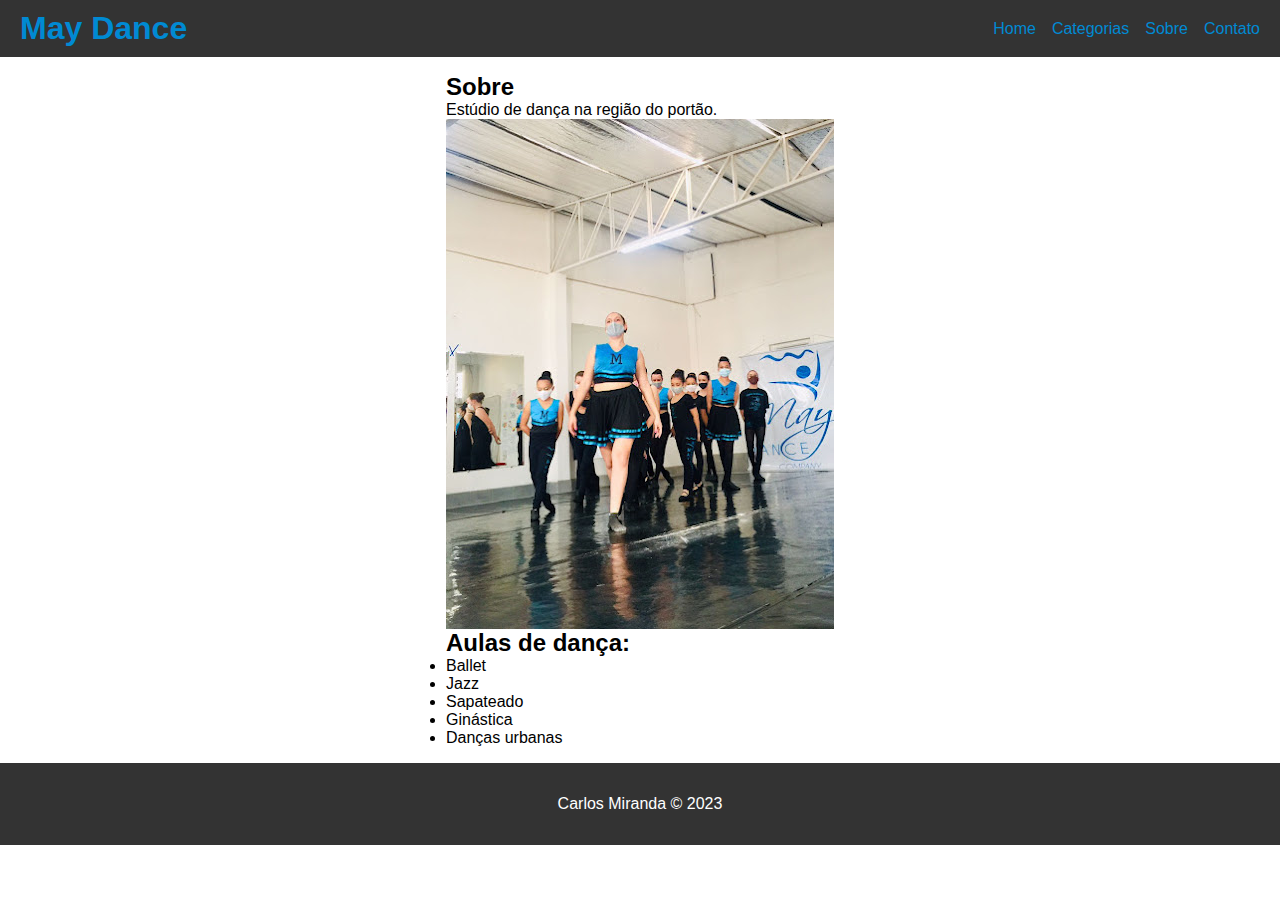
==== sobre.html @ c970d45b "1 commit" ====
<html>
  <head>
    <title>May Dance</title>
    <link rel="icon" type="image/x-icon" href="img/fotoicon.jpg">
    <link rel="stylesheet" type="text/css" href="style.css" />
  </head>
  <body>
    <header>
      <h1>May Dance</h1>
      <nav>
        <ul>
          <li><a href="index.html">Home</a></li>
          <li><a href="#">Categorias</a></li>
          <li><a href="sobre.html">Sobre</a></li>
          <li><a href="contato.html">Contato</a></li>
        </ul>
      </nav>
    </header>
    <main class="news-container">
      <section>
        <h2>Sobre</h2>
        <p>Estúdio de dança na região do portão.</p>
        <!-- Imagens e links -->
        <img src="img/foto1.jpg" alt="Aula de ballet" />
        <!-- Lista -->
        <h2 id="meu-titulo">Aulas de dança:</h2>
        <ul>
          <li class="item">Ballet</li>
          <li class="item">Jazz</li>
          <li class="item">Sapateado</li>
          <li class="item">Ginástica</li>
          <li class="item">Danças urbanas</li>
      </section>
    </main>
    <footer>
      <p> Carlos Miranda &copy; 2023</p>
    </footer>
  </body>
</html>
---- style.css ----
* {
  font-family: Arial, sans-serif;
  margin: 0;
  padding: 0;
}

/* Cabeçalho */
header {
  background-color: #333;
  color: #008ad3;
  display: flex;
  justify-content: space-between;
  align-items: center;
  padding: 10px 20px;
}

header h1 {
  margin: 0;
}

nav {
  display: flex;
  justify-content: center;
}

nav ul {
  display: flex;
  list-style: none;
  gap: 1rem;
}

nav a {
  color: #008ad3;
  text-decoration: none;
}

/* Conteúdo principal */
.news-container {
  display: flex;
  flex-wrap: wrap;
  justify-content: center;
  margin: 1rem 0;
  gap: 5rem;
}

.news-item {
  background-color: #fff;
  border: 1px solid #333;
  box-shadow: rgba(0, 0, 0, 0.34) 4px 6px 8px;
  margin: 1.5rem 0;
  padding: 1rem;
  width: 600px;
  display: flex;
  flex-direction: column;
  gap: 1rem;
}

.news-item img {
  height: 200px;
  object-fit: cover;
  width: 100%;
  margin-bottom: 1rem;
}

/* Barra lateral */
aside h3 {
  margin-bottom: 1.5rem;
}

aside ul {
  display: flex;
  flex-direction: column;
  gap: 1rem;
  list-style-position: inside;
}

/* Rodapé */

footer {
  padding: 2rem;
  background-color: #333;
  text-align: center;
  color: #fff;
}
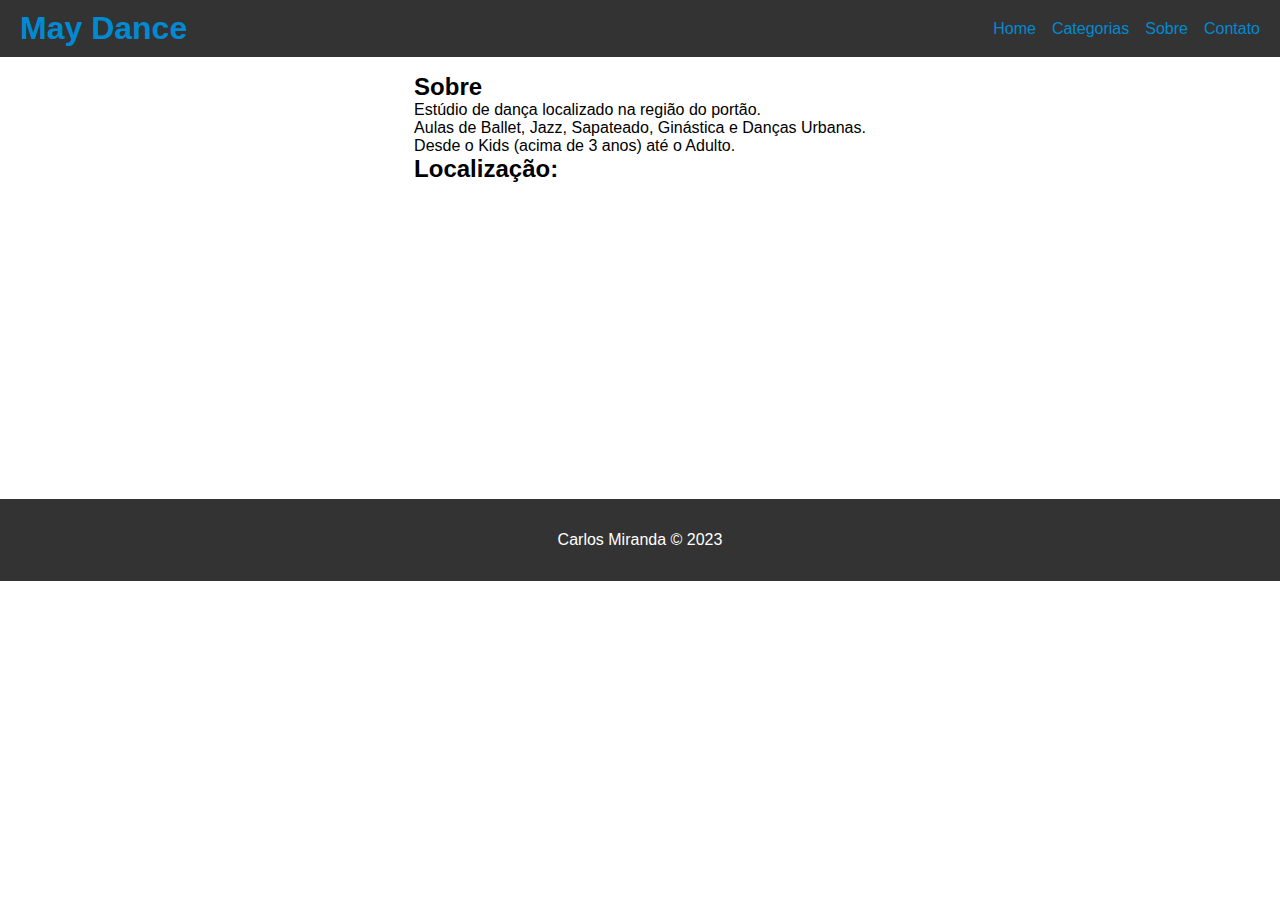
==== commit 0e4c0d68: "1 commit" ====
--- a/sobre.html
+++ b/sobre.html
@@ -19,17 +19,14 @@
     <main class="news-container">
       <section>
         <h2>Sobre</h2>
-        <p>Estúdio de dança na região do portão.</p>
+        <p>Estúdio de dança localizado na região do portão.</p>
+        <p>Aulas de Ballet, Jazz, Sapateado, Ginástica e Danças Urbanas.</p> 
+        <p>Desde o Kids (acima de 3 anos) até o Adulto.</p> 
         <!-- Imagens e links -->
-        <img src="img/foto1.jpg" alt="Aula de ballet" />
+        <!-- <img src="img/foto1.jpg" alt="Aula de ballet" /> -->
         <!-- Lista -->
-        <h2 id="meu-titulo">Aulas de dança:</h2>
-        <ul>
-          <li class="item">Ballet</li>
-          <li class="item">Jazz</li>
-          <li class="item">Sapateado</li>
-          <li class="item">Ginástica</li>
-          <li class="item">Danças urbanas</li>
+        <h2 id="meu-titulo">Localização:</h2>
+        <iframe src="https://www.google.com/maps/embed?pb=!1m18!1m12!1m3!1d3602.034481870786!2d-49.31157452378224!3d-25.470524034497853!2m3!1f0!2f0!3f0!3m2!1i1024!2i768!4f13.1!3m3!1m2!1s0x94dce30dd199bf69%3A0xfbf532d95dbdf9bb!2sR.%20Ana%20Tosin%2C%20105%20-%20Port%C3%A3o%2C%20Curitiba%20-%20PR%2C%2080330-110!5e0!3m2!1spt-BR!2sbr!4v1697468322406!5m2!1spt-BR!2sbr" width="400" height="300" style="border:0;" allowfullscreen="" loading="lazy" referrerpolicy="no-referrer-when-downgrade"></iframe>
       </section>
     </main>
     <footer>
